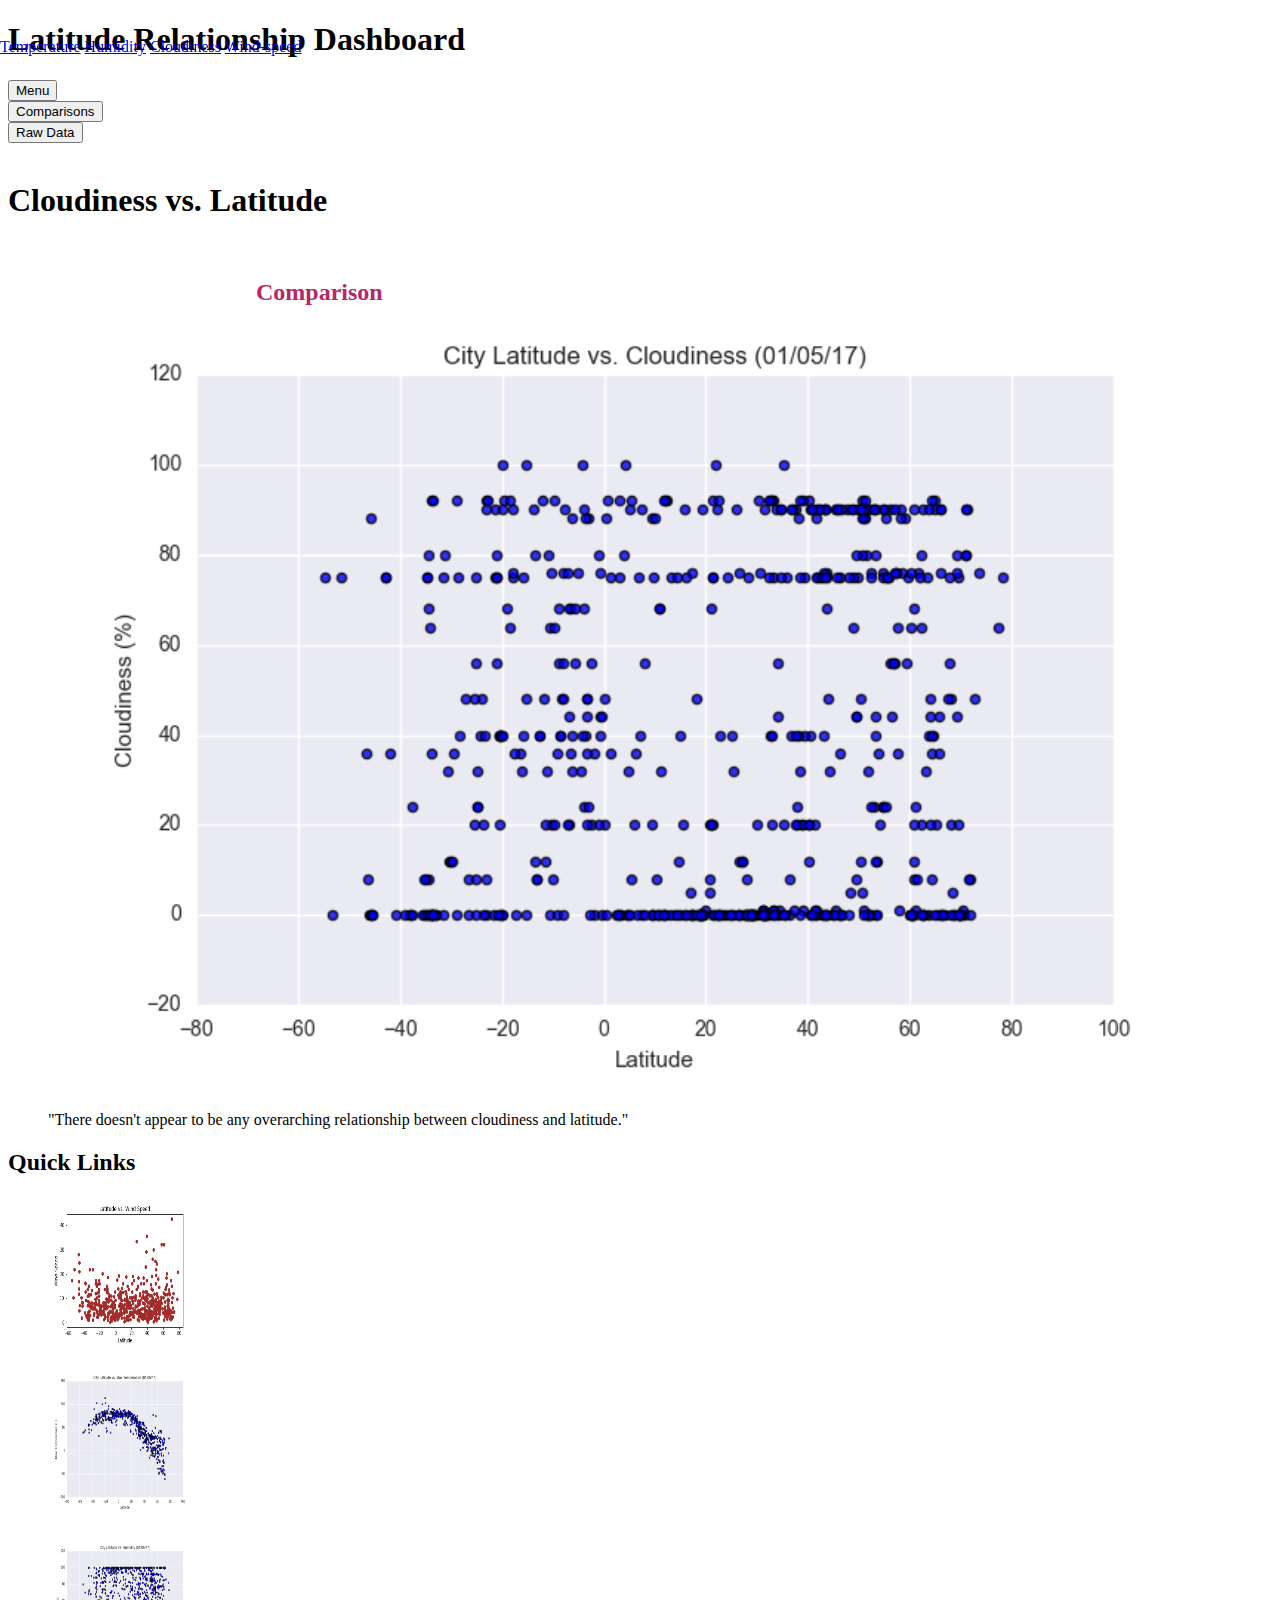
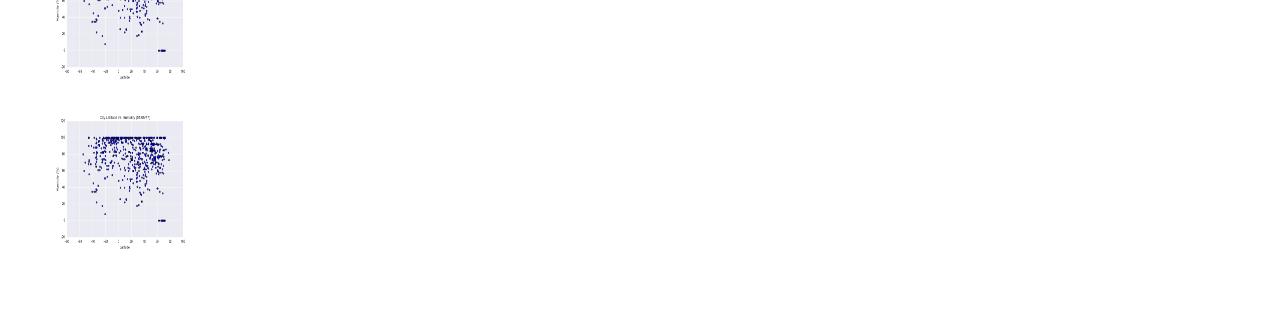
==== cloudiness.html @ 6214e826 "updated links" ====
<!DOCTYPE html>
<html lang="en-us">
<!-- Header -->
<head>

    <style>
        img{ width: auto;
            height: auto;
            max-width: 100%;
            max-height: 100%;}
    </style>
<!-- Page Title -->
    <meta charset="UTF-8">
    <title>Web Design Challenge - Cloudiness </title>
  
     <link rel="stylesheet" href="https://stackpath.bootstrapcdn.com/bootstrap/4.1.3/css/bootstrap.min.css" integrity="sha384-MCw98/SFnGE8fJT3GXwEOngsV7Zt27NXFoaoApmYm81iuXoPkFOJwJ8ERdknLPMO" crossorigin="anonymous">

     <link rel="stylesheet" type="text/css" href="style.css">
</head>
<!-- Header & Menu-->
<body>
      <div id="first_line_color">
        <div class="row">   
                <div class="col-md-6">    
<!--Title-->
                        <div class="first_line" >
                            <div class="div1"><h1>Latitude Relationship Dashboard</h1> </div>
                        </div>    
                </div>  
                
               <div class="col-md-2">     
                    <!-- Menu -->
                        <div class="dropdown">
                        <button class="btn btn-secondary dropdown-toggle" type="button" id="dropdownMenuButton" data-toggle="dropdown" aria-haspopup="true" aria-expanded="false">
                            Menu
                            
                        </button>
                        <div class="dropdown-menu" aria-labelledby="dropdownMenuButton" x-placement="bottom-start" style="position: absolute; will-change: transform; top: 0px; left: 0px; transform: translate3d(0px,38px,0px);">
                            <a class="dropdown-item" href="Temperature.html">Temperature</a>
                            <a class="dropdown-item" href="Humidity.html">Humidity</a>
                            <a class="dropdown-item" href="cloudiness.html">Cloudiness</a>
                            <a class="dropdown-item" href="wind-speed.html">Wind-speed</a>
                        </div>
                        </div>
                </div>  

                <div class="col-md-2">  
                    <form>
                       <input class="MyButton1" type="button" value="Comparisons" onclick="window.location.href='comps.html'" />       
                    </form>
                </div> 

                <div class="col-md-2">
                      <form>
                            <input class="MyButton2" type="button" value="Raw Data" onclick="window.location.href='rawdata.html'" />       
                      </form>
    <!-- <button type="button" href="data.html"> <a class="dropdown-item" href="https://www.github.com/tjm-tgc">Data</a> </button> --> 
                </div>
        </div>
<!-- Specific Title, CHANGE ON EACH PAGE -->
     </div>
<br>
<header>
    <h1>Cloudiness vs. Latitude</h1>
</header>
<br>
<h2 style="position:absolute;left:20%;color:rgb(182,39,106)">Comparison</h2>
<br>
<div class="Col_container">
<figure id="main1_figure">
<!-- Something here-->
<img src="LatvsClouds.png" alt="cloudiness" style="width:100%;height:100%">
<figcaption>
    "There doesn't appear to be any overarching relationship between cloudiness and latitude."
</figcaption>
</figure>
</div>
<!-- Columns on right-->

<div class="col-md-4">

    <main class="container2">
        <header>
            <h2>Quick Links</h2>
        </header>
        <div class="row">
<!-- Wind Speed-->
            <div class="col-xs-3 col-sm-3 col-md-6">
                <figure id="main1_figure">
                    <a href="wind-speed.html">
                        <img src="LatvsWindSpeed.png" alt="wind-speed", style="width:150px;height:150px;">
                    </a>
                </figure>
            </div>
<!-- Temperature-->
            <div class="col-xs-3 col-sm-3 col-md-6">
                <figure id="main1_figure">
                    <a href="temperature.html">
                        <img src="LatvsTemp.png" alt="temperature" style="width:150px;height:150px">
            </a>
            </figure>
            </div>       
<!-- Humidity-->
            <div class="col-xs-3 col-sm-3 col-md-6">
                <figure id="main1_figure">
                    <a href="humidity.html">
                        <img src="LatvsHumidity.png" alt="humidity" style="width:150px;height:150px">
                     </a>
                </figure>
            </div>       
<!-- Cloudiness-->
            <div class="col-xs-3 col-sm-3 col-md-6">
                <figure id="main1_figure">
                    <a href="humidity.html">
                        <img src="LatvsHumidity.png" alt="humidity" style="width:150px;height:150px">
         </a>
    </figure>
</div>       
    </main>
</div>
</div>

        
<br><br>


<script src="https://code.jquery.com/jquery-3.3.1.slim.min.js" integrity="sha384-q8i/X+965DzO0rT7abK41JStQIAqVgRVzpbzo5smXKp4YfRvH+8abtTE1Pi6jizo" crossorigin="anonymous"></script>
<script src="https://cdnjs.cloudflare.com/ajax/libs/popper.js/1.14.3/umd/popper.min.js" integrity="sha384-ZMP7rVo3mIykV+2+9J3UJ46jBk0WLaUAdn689aCwoqbBJiSnjAK/l8WvCWPIPm49" crossorigin="anonymous"></script>
<script src="https://stackpath.bootstrapcdn.com/bootstrap/4.1.3/js/bootstrap.min.js" integrity="sha384-ChfqqxuZUCnJSK3+MXmPNIyE6ZbWh2IMqE241rYiqJxyMiZ6OW/JmZQ5stwEULTy" crossorigin="anonymous"></script>

</body>

</html>
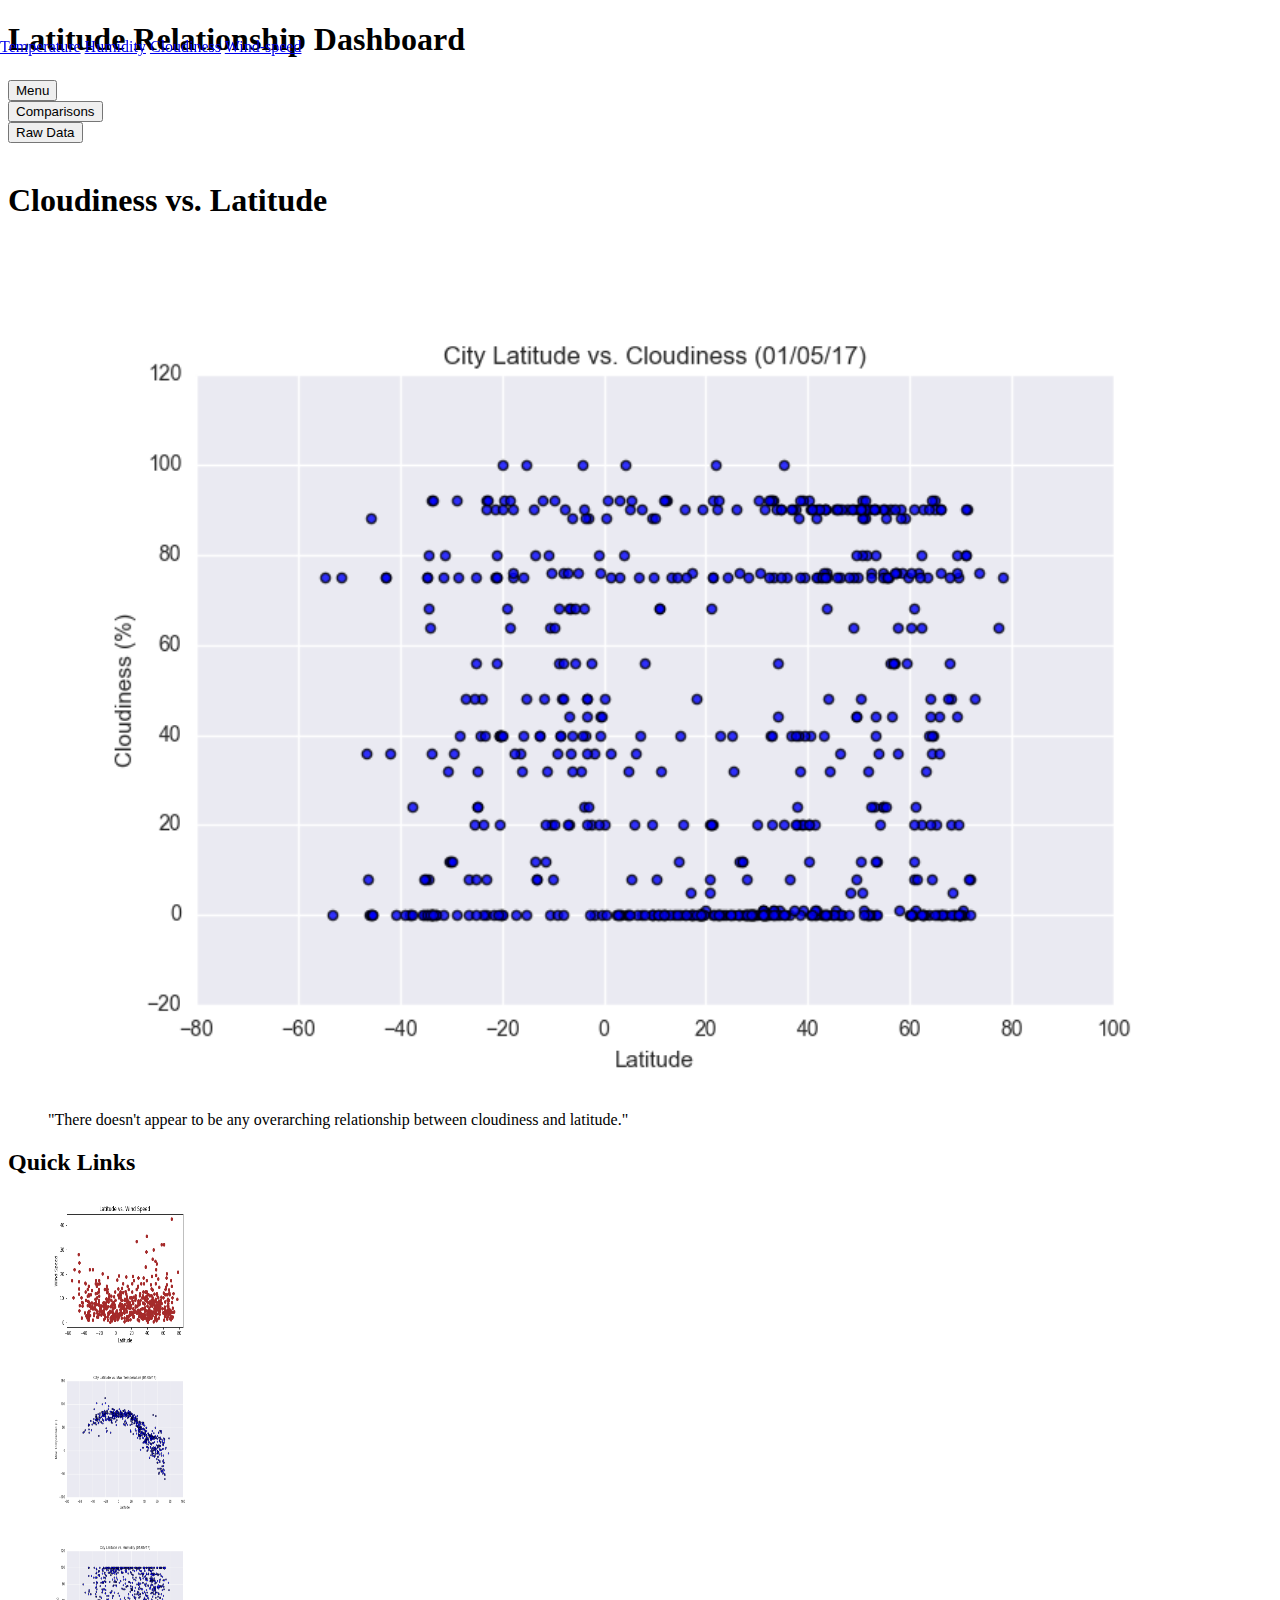
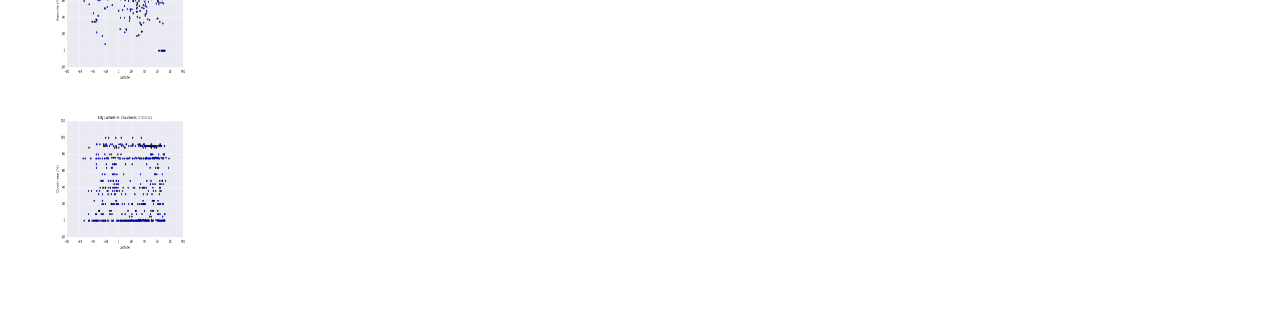
==== commit 4ba58ef2: "cleaner" ====
--- a/cloudiness.html
+++ b/cloudiness.html
@@ -64,12 +64,11 @@
     <h1>Cloudiness vs. Latitude</h1>
 </header>
 <br>
-<h2 style="position:absolute;left:20%;color:rgb(182,39,106)">Comparison</h2>
 <br>
 <div class="Col_container">
 <figure id="main1_figure">
 <!-- Something here-->
-<img src="LatvsClouds.png" alt="cloudiness" style="width:100%;height:100%">
+<img src="./photos/LatvsClouds.png" alt="cloudiness" style="width:100%;height:100%">
 <figcaption>
     "There doesn't appear to be any overarching relationship between cloudiness and latitude."
 </figcaption>
@@ -88,7 +87,7 @@
             <div class="col-xs-3 col-sm-3 col-md-6">
                 <figure id="main1_figure">
                     <a href="wind-speed.html">
-                        <img src="LatvsWindSpeed.png" alt="wind-speed", style="width:150px;height:150px;">
+                        <img src="./photos/LatvsWindSpeed.png" alt="wind-speed", style="width:150px;height:150px;">
                     </a>
                 </figure>
             </div>
@@ -96,7 +95,7 @@
             <div class="col-xs-3 col-sm-3 col-md-6">
                 <figure id="main1_figure">
                     <a href="temperature.html">
-                        <img src="LatvsTemp.png" alt="temperature" style="width:150px;height:150px">
+                        <img src="./photos/LatvsTemp.png" alt="temperature" style="width:150px;height:150px">
             </a>
             </figure>
             </div>       
@@ -104,15 +103,15 @@
             <div class="col-xs-3 col-sm-3 col-md-6">
                 <figure id="main1_figure">
                     <a href="humidity.html">
-                        <img src="LatvsHumidity.png" alt="humidity" style="width:150px;height:150px">
+                        <img src="./photos/LatvsHumidity.png" alt="humidity" style="width:150px;height:150px">
                      </a>
                 </figure>
             </div>       
 <!-- Cloudiness-->
             <div class="col-xs-3 col-sm-3 col-md-6">
                 <figure id="main1_figure">
-                    <a href="humidity.html">
-                        <img src="LatvsHumidity.png" alt="humidity" style="width:150px;height:150px">
+                    <a href="cloudiness.html">
+                        <img src="./photos/LatvsClouds.png" alt="clouds" style="width:150px;height:150px">
          </a>
     </figure>
 </div>       
